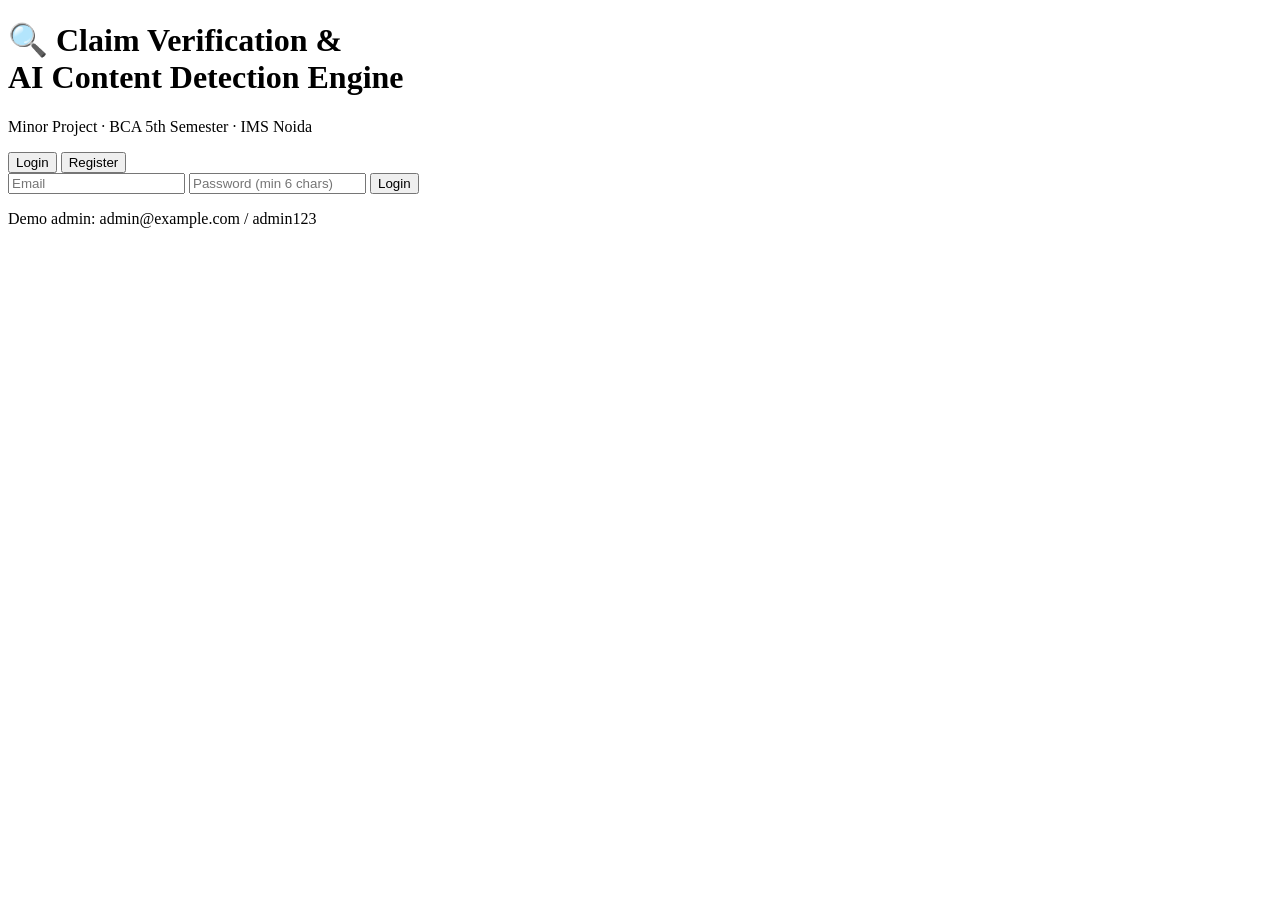
==== backend/static/index.html @ 125e9228 "Initial commit: Claim Verification and AI Content Detection Engine with deployment setup" ====
<!DOCTYPE html>
<html lang="en">
<head>
  <meta charset="UTF-8" />
  <meta name="viewport" content="width=device-width, initial-scale=1.0" />
  <title>Claim Verification & AI Detection Engine</title>
  <link rel="stylesheet" href="/static/css/styles.css" />
</head>
<body>
  <!-- ============ AUTH SCREEN ============ -->
  <div id="auth-screen" class="auth-wrap">
    <div class="auth-card">
      <h1>🔍 Claim Verification &<br/>AI Content Detection Engine</h1>
      <p class="muted">Minor Project · BCA 5th Semester · IMS Noida</p>
      <div class="tabs">
        <button id="tab-login" class="tab active">Login</button>
        <button id="tab-register" class="tab">Register</button>
      </div>
      <form id="auth-form">
        <input id="auth-name" type="text" placeholder="Full name" style="display:none" />
        <input id="auth-email" type="email" placeholder="Email" required />
        <input id="auth-password" type="password" placeholder="Password (min 6 chars)" required />
        <button type="submit" class="btn-primary" id="auth-btn">Login</button>
      </form>
      <p id="auth-error" class="error"></p>
      <p class="muted small">Demo admin: admin@example.com / admin123</p>
    </div>
  </div>

  <!-- ============ MAIN APP ============ -->
  <div id="app-screen" style="display:none">
    <header class="topbar">
      <span class="logo">🔍 VerifyEngine</span>
      <nav>
        <button class="nav-btn active" data-mode="claim">Claim Verification</button>
        <button class="nav-btn" data-mode="text">AI Text Detection</button>
        <button class="nav-btn" data-mode="image">AI Image Detection</button>
        <button class="nav-btn" data-mode="history">History</button>
      </nav>
      <div class="user-box">
        <span id="user-name"></span>
        <button id="logout-btn" class="btn-ghost">Logout</button>
      </div>
    </header>

    <main>
      <!-- Claim -->
      <section id="panel-claim" class="panel active">
        <h2>Verify a Factual Claim</h2>
        <p class="muted">Enter a claim — the engine extracts keywords, searches evidence and gives a preliminary verdict.</p>
        <textarea id="claim-input" rows="4" placeholder="e.g. Humans use only 10 percent of their brains"></textarea>
        <button class="btn-primary" onclick="submitClaim()">Verify Claim</button>
        <div id="claim-result" class="result"></div>
      </section>

      <!-- Text -->
      <section id="panel-text" class="panel">
        <h2>AI-Generated Text Detection</h2>
        <p class="muted">Paste text to estimate the likelihood that it was AI-generated. Signals are shown for transparency.</p>
        <textarea id="text-input" rows="8" placeholder="Paste text here (min 30 characters)..."></textarea>
        <button class="btn-primary" onclick="submitText()">Analyse Text</button>
        <div id="text-result" class="result"></div>
      </section>

      <!-- Image -->
      <section id="panel-image" class="panel">
        <h2>AI-Generated Image Detection</h2>
        <p class="muted">Upload an image (JPG/PNG/WEBP/BMP, max 10 MB). The engine analyses metadata, ELA and frequency signals.</p>
        <input type="file" id="image-input" accept="image/*" />
        <button class="btn-primary" onclick="submitImage()">Analyse Image</button>
        <div id="image-result" class="result"></div>
      </section>

      <!-- History -->
      <section id="panel-history" class="panel">
        <h2>Analysis History</h2>
        <div id="history-list"></div>
      </section>
    </main>

    <footer class="muted small">
      Results are probabilistic first-level assessments — not a replacement for expert fact-checking.
    </footer>
  </div>

  <script src="/static/js/app.js"></script>
</body>
</html>
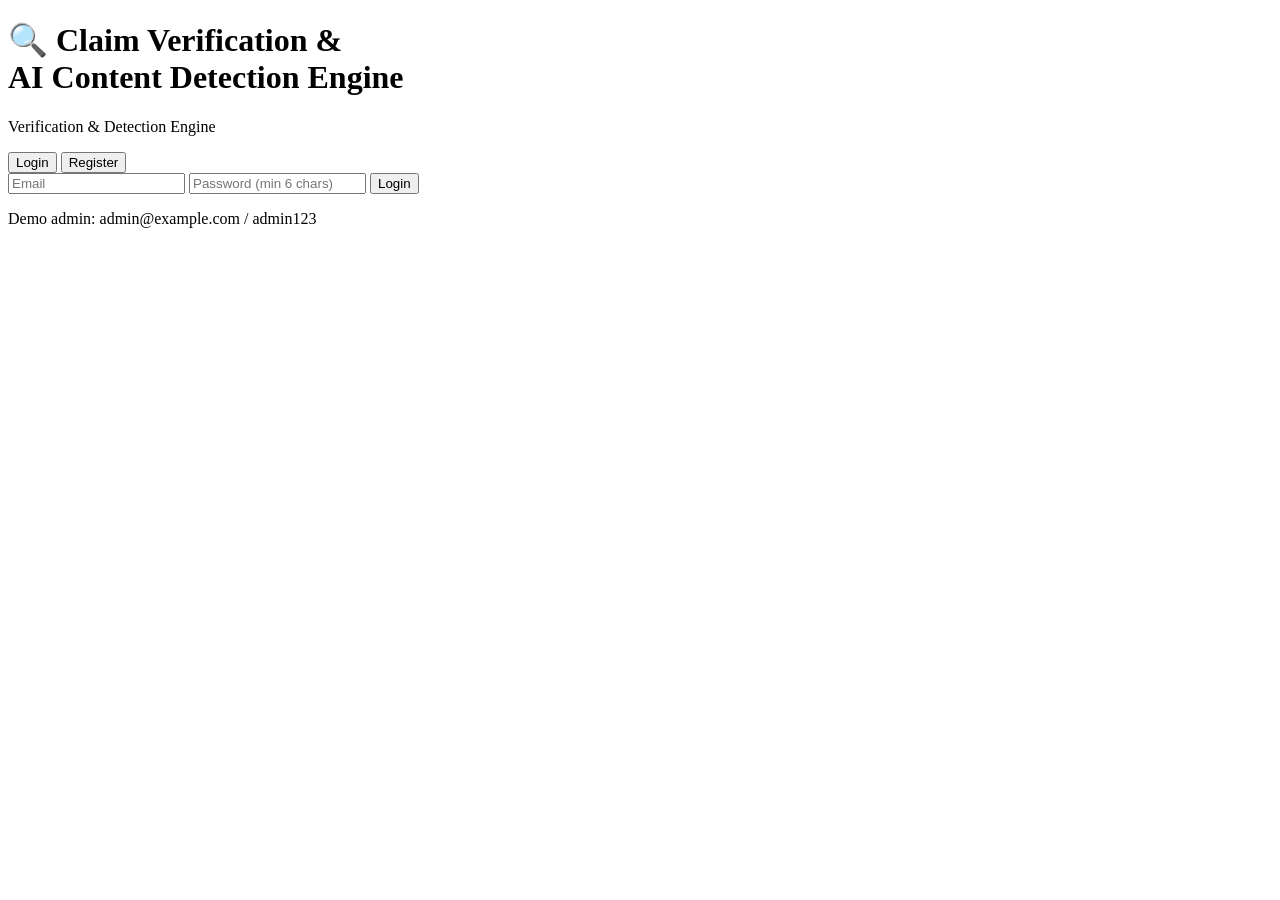
==== commit 7f34d335: "Major Upgrade v2.0: Sentence-level AI highlighting, ELA visual heatmap, Stance classification, Dark " ====
--- a/backend/static/index.html
+++ b/backend/static/index.html
@@ -11,7 +11,7 @@
   <div id="auth-screen" class="auth-wrap">
     <div class="auth-card">
       <h1>🔍 Claim Verification &<br/>AI Content Detection Engine</h1>
-      <p class="muted">Minor Project · BCA 5th Semester · IMS Noida</p>
+      <p class="muted">Verification & Detection Engine</p>
       <div class="tabs">
         <button id="tab-login" class="tab active">Login</button>
         <button id="tab-register" class="tab">Register</button>
@@ -36,8 +36,10 @@
         <button class="nav-btn" data-mode="text">AI Text Detection</button>
         <button class="nav-btn" data-mode="image">AI Image Detection</button>
         <button class="nav-btn" data-mode="history">History</button>
+        <button class="nav-btn" id="nav-admin" data-mode="admin" style="display:none">Admin Panel</button>
       </nav>
       <div class="user-box">
+        <button id="theme-toggle" class="btn-ghost small">🌙 Theme</button>
         <span id="user-name"></span>
         <button id="logout-btn" class="btn-ghost">Logout</button>
       </div>
@@ -47,7 +49,7 @@
       <!-- Claim -->
       <section id="panel-claim" class="panel active">
         <h2>Verify a Factual Claim</h2>
-        <p class="muted">Enter a claim — the engine extracts keywords, searches evidence and gives a preliminary verdict.</p>
+        <p class="muted">Enter a claim — the engine extracts keywords, searches evidence and gives a stance-based verdict.</p>
         <textarea id="claim-input" rows="4" placeholder="e.g. Humans use only 10 percent of their brains"></textarea>
         <button class="btn-primary" onclick="submitClaim()">Verify Claim</button>
         <div id="claim-result" class="result"></div>
@@ -56,7 +58,7 @@
       <!-- Text -->
       <section id="panel-text" class="panel">
         <h2>AI-Generated Text Detection</h2>
-        <p class="muted">Paste text to estimate the likelihood that it was AI-generated. Signals are shown for transparency.</p>
+        <p class="muted">Paste text to estimate AI likelihood. Includes sentence-by-sentence highlight analysis.</p>
         <textarea id="text-input" rows="8" placeholder="Paste text here (min 30 characters)..."></textarea>
         <button class="btn-primary" onclick="submitText()">Analyse Text</button>
         <div id="text-result" class="result"></div>
@@ -65,7 +67,7 @@
       <!-- Image -->
       <section id="panel-image" class="panel">
         <h2>AI-Generated Image Detection</h2>
-        <p class="muted">Upload an image (JPG/PNG/WEBP/BMP, max 10 MB). The engine analyses metadata, ELA and frequency signals.</p>
+        <p class="muted">Upload an image (JPG/PNG/WEBP/BMP, max 10 MB). Includes Error Level Analysis (ELA) visual heatmap.</p>
         <input type="file" id="image-input" accept="image/*" />
         <button class="btn-primary" onclick="submitImage()">Analyse Image</button>
         <div id="image-result" class="result"></div>
@@ -75,6 +77,15 @@
       <section id="panel-history" class="panel">
         <h2>Analysis History</h2>
         <div id="history-list"></div>
+      </section>
+
+      <!-- Admin Panel -->
+      <section id="panel-admin" class="panel">
+        <h2>Admin Platform Analytics</h2>
+        <p class="muted">Live system metrics and user management overview.</p>
+        <div id="admin-stats-grid" class="stats-grid"></div>
+        <h3>Registered Platform Users</h3>
+        <div id="admin-users-list"></div>
       </section>
     </main>
 
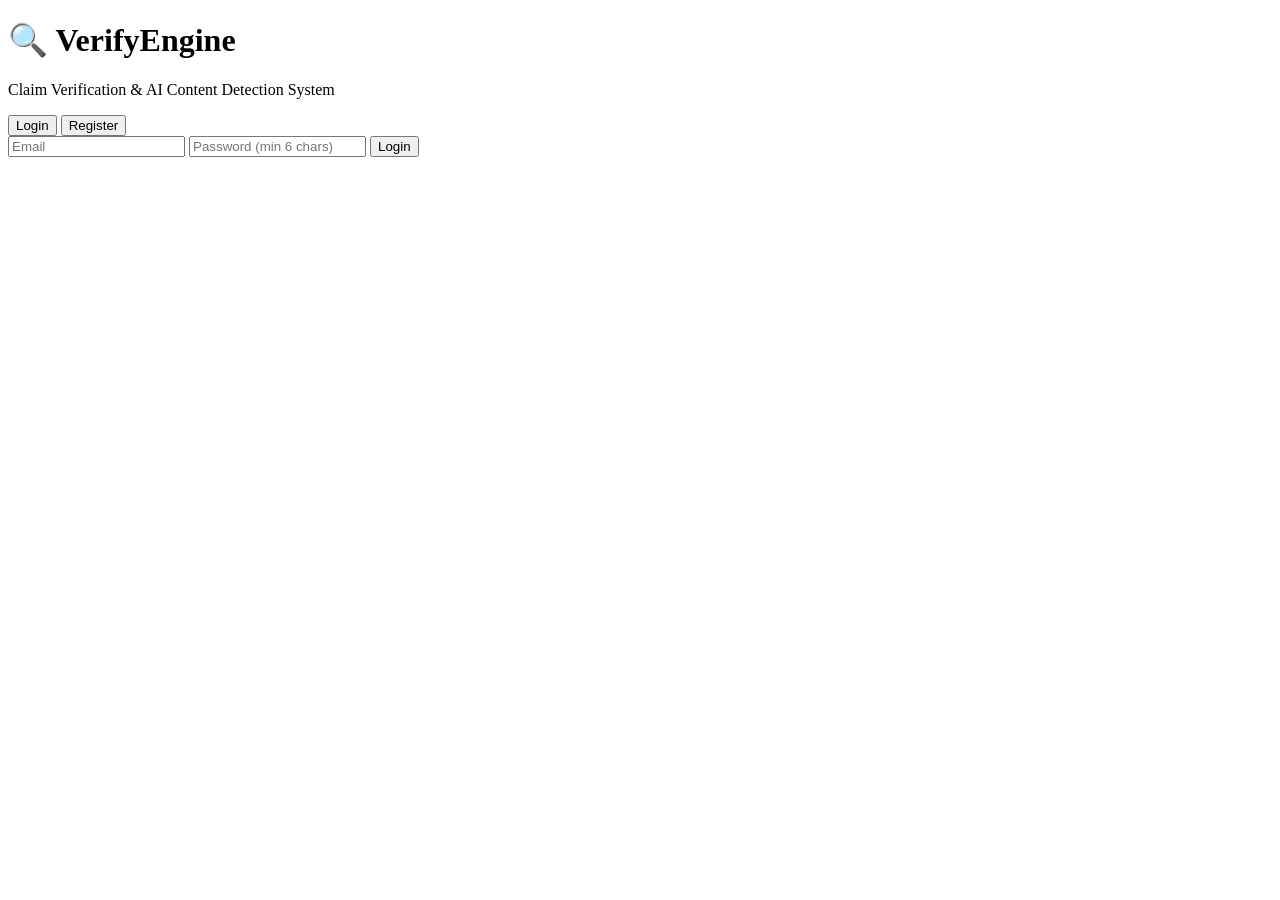
==== commit 941fa38d: "Complete Implementation of A to E Requirements (v2.5 Release): Security hardening, Postgres & API Ke" ====
--- a/backend/static/index.html
+++ b/backend/static/index.html
@@ -3,15 +3,16 @@
 <head>
   <meta charset="UTF-8" />
   <meta name="viewport" content="width=device-width, initial-scale=1.0" />
-  <title>Claim Verification & AI Detection Engine</title>
+  <title>VerifyEngine — AI & Claim Verification System</title>
+  <link rel="icon" type="image/svg+xml" href="/static/favicon.svg" />
   <link rel="stylesheet" href="/static/css/styles.css" />
 </head>
 <body>
   <!-- ============ AUTH SCREEN ============ -->
   <div id="auth-screen" class="auth-wrap">
     <div class="auth-card">
-      <h1>🔍 Claim Verification &<br/>AI Content Detection Engine</h1>
-      <p class="muted">Verification & Detection Engine</p>
+      <h1>🔍 VerifyEngine</h1>
+      <p class="muted">Claim Verification & AI Content Detection System</p>
       <div class="tabs">
         <button id="tab-login" class="tab active">Login</button>
         <button id="tab-register" class="tab">Register</button>
@@ -23,7 +24,6 @@
         <button type="submit" class="btn-primary" id="auth-btn">Login</button>
       </form>
       <p id="auth-error" class="error"></p>
-      <p class="muted small">Demo admin: admin@example.com / admin123</p>
     </div>
   </div>
 
@@ -36,6 +36,7 @@
         <button class="nav-btn" data-mode="text">AI Text Detection</button>
         <button class="nav-btn" data-mode="image">AI Image Detection</button>
         <button class="nav-btn" data-mode="history">History</button>
+        <button class="nav-btn" data-mode="eval">Benchmark & ML</button>
         <button class="nav-btn" id="nav-admin" data-mode="admin" style="display:none">Admin Panel</button>
       </nav>
       <div class="user-box">
@@ -49,18 +50,45 @@
       <!-- Claim -->
       <section id="panel-claim" class="panel active">
         <h2>Verify a Factual Claim</h2>
-        <p class="muted">Enter a claim — the engine extracts keywords, searches evidence and gives a stance-based verdict.</p>
-        <textarea id="claim-input" rows="4" placeholder="e.g. Humans use only 10 percent of their brains"></textarea>
-        <button class="btn-primary" onclick="submitClaim()">Verify Claim</button>
+        <p class="muted">Enter a claim or news URL — extracts keywords, searches evidence, and classifies stance.</p>
+        
+        <div class="input-toggle">
+          <button class="tab active" id="btn-claim-text-mode" onclick="setClaimInputMode('text')">Text Claim</button>
+          <button class="tab" id="btn-claim-url-mode" onclick="setClaimInputMode('url')">Article URL</button>
+        </div>
+
+        <div id="claim-text-group">
+          <textarea id="claim-input" rows="3" placeholder="e.g. Water boils at 100 degrees Celsius at sea level" oninput="updateCharCount('claim-input', 'claim-char-count', 10, 1000)"></textarea>
+          <div class="input-meta">
+            <span id="claim-char-count" class="small muted">0 / 1000 chars</span>
+          </div>
+          
+          <div class="chips-label">Try example claims:</div>
+          <div class="chips">
+            <span class="chip" onclick="fillClaim('Water boils at 100 C at sea level')">Water boils at 100°C</span>
+            <span class="chip" onclick="fillClaim('The Earth orbits the Sun once per year')">Earth orbits Sun</span>
+            <span class="chip" onclick="fillClaim('Humans use only 10 percent of their brains')">Humans use 10% brain</span>
+            <span class="chip" onclick="fillClaim('Vaccines are safe and effective')">Vaccines safety</span>
+          </div>
+        </div>
+
+        <div id="claim-url-group" style="display:none">
+          <input type="url" id="url-input" placeholder="https://news-website.com/article" />
+        </div>
+
+        <button class="btn-primary" id="btn-verify-claim" onclick="submitClaim()">Verify Claim</button>
         <div id="claim-result" class="result"></div>
       </section>
 
       <!-- Text -->
       <section id="panel-text" class="panel">
         <h2>AI-Generated Text Detection</h2>
-        <p class="muted">Paste text to estimate AI likelihood. Includes sentence-by-sentence highlight analysis.</p>
-        <textarea id="text-input" rows="8" placeholder="Paste text here (min 30 characters)..."></textarea>
-        <button class="btn-primary" onclick="submitText()">Analyse Text</button>
+        <p class="muted">Paste text to estimate AI probability. Features sentence-by-sentence highlight analysis.</p>
+        <textarea id="text-input" rows="8" placeholder="Paste text here (min 30 characters)..." oninput="updateCharCount('text-input', 'text-char-count', 30, 20000)"></textarea>
+        <div class="input-meta">
+          <span id="text-char-count" class="small muted">0 / 20000 chars</span>
+        </div>
+        <button class="btn-primary" id="btn-verify-text" onclick="submitText()">Analyse Text</button>
         <div id="text-result" class="result"></div>
       </section>
 
@@ -68,15 +96,44 @@
       <section id="panel-image" class="panel">
         <h2>AI-Generated Image Detection</h2>
         <p class="muted">Upload an image (JPG/PNG/WEBP/BMP, max 10 MB). Includes Error Level Analysis (ELA) visual heatmap.</p>
-        <input type="file" id="image-input" accept="image/*" />
-        <button class="btn-primary" onclick="submitImage()">Analyse Image</button>
+        
+        <div class="drop-zone" id="drop-zone" onclick="$('image-input').click()">
+          <span class="drop-icon">📷</span>
+          <p class="small muted">Click or drag & drop an image file here</p>
+          <img id="image-preview" class="img-preview" style="display:none" />
+        </div>
+        <input type="file" id="image-input" accept="image/*" style="display:none" onchange="handleImageSelect(event)" />
+        
+        <button class="btn-primary" id="btn-verify-image" onclick="submitImage()">Analyse Image</button>
         <div id="image-result" class="result"></div>
       </section>
 
       <!-- History -->
       <section id="panel-history" class="panel">
-        <h2>Analysis History</h2>
+        <div class="panel-header-row">
+          <h2>Analysis History</h2>
+          <button class="btn-secondary" onclick="exportHistoryCsv()">📥 Export CSV</button>
+        </div>
+        
+        <div class="history-controls">
+          <select id="history-filter-type" onchange="loadHistory()">
+            <option value="all">All Types</option>
+            <option value="claim">Claims Only</option>
+            <option value="text">AI Text Only</option>
+            <option value="image">AI Image Only</option>
+          </select>
+          <input type="text" id="history-search" placeholder="Search history..." onkeyup="loadHistory()" />
+        </div>
+        
         <div id="history-list"></div>
+      </section>
+
+      <!-- Evaluation & Benchmark -->
+      <section id="panel-eval" class="panel">
+        <h2>Model Evaluation & ML Benchmark</h2>
+        <p class="muted">Evaluation metrics computed across 50+ benchmark samples comparing ML vs Heuristics.</p>
+        <div id="eval-metrics-grid" class="stats-grid"></div>
+        <div id="eval-details-box" class="sentence-box"></div>
       </section>
 
       <!-- Admin Panel -->
@@ -90,7 +147,7 @@
     </main>
 
     <footer class="muted small">
-      Results are probabilistic first-level assessments — not a replacement for expert fact-checking.
+      ℹ️ <strong>Disclaimer:</strong> Results are probabilistic first-level assessments based on signal extraction and evidence retrieval. Not a replacement for expert human fact-checking.
     </footer>
   </div>
 
